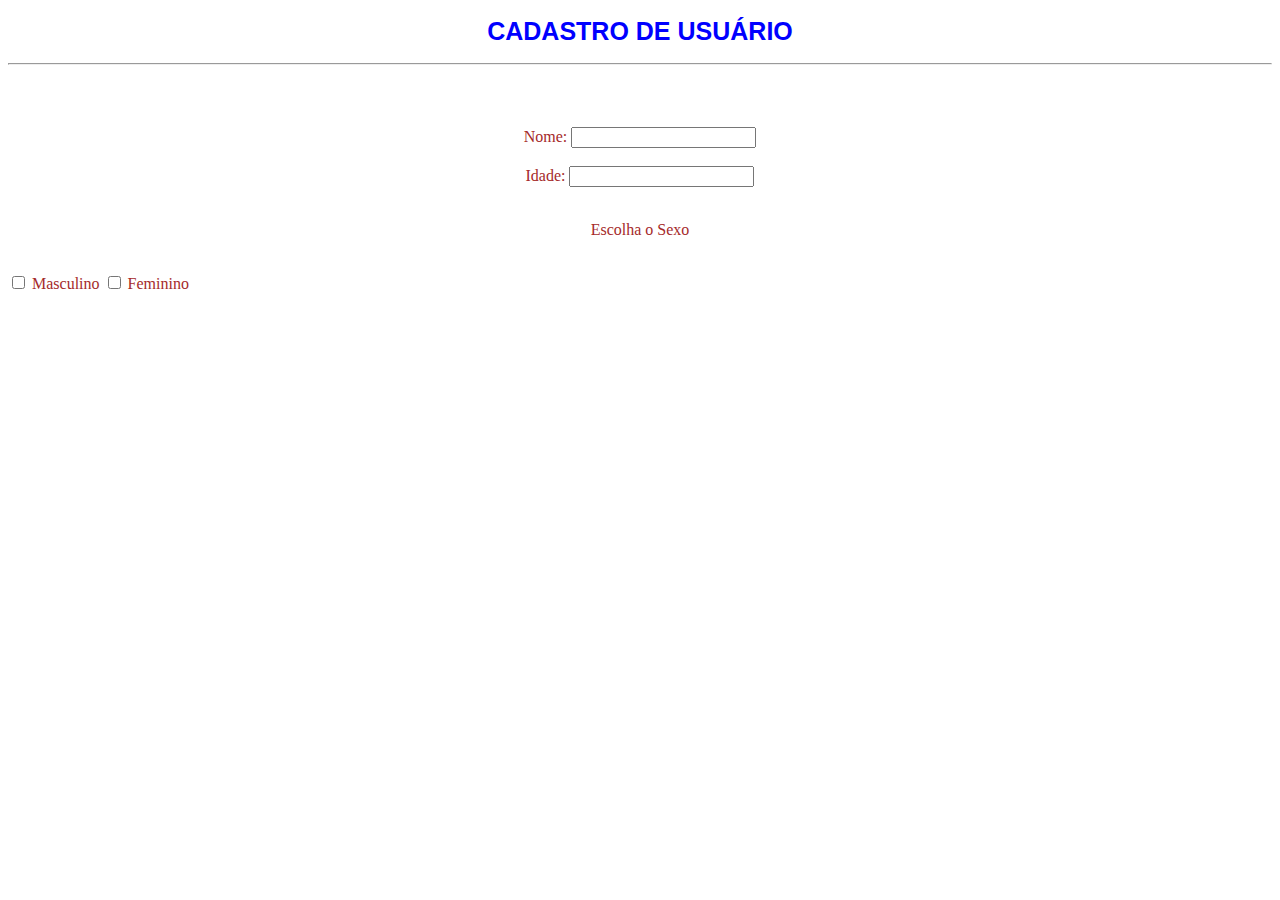
==== Index.html @ 6cd531bf "Adicionar arquivos de projeto." ====
﻿<!DOCTYPE html>

<html lang="en" xmlns="http://www.w3.org/1999/xhtml">
<head>
    <meta charset="utf-8" />
    <title></title>
    <link rel="stylesheet" href="Css/StyleCss.css" />
    <script type="text/javascript" src="Js/ScriptJava.js"></script>


</head>

<body>

    <h1 id="Titulo"> CADASTRO DE USUÁRIO</h1>

    <hr />
    <br />
    <br />
    <br />
    <div id="Entry">
        <label>Nome:</label>
        <input type="text" id="userName" />

    </div>

    <br />

    <div id="Entry">
        <label> Idade:</label>
        <input type="number" id="userIdade" />
    </div>
    <br />

    <p id="Entry"> Escolha o Sexo</p>
    <br />

    <divd id="Entry">
        <input type="checkbox" id="userSexoM" name="MASCULINO">
        <label for="Masculino">Masculino</label>
        <input type="checkbox" id="userSexoF" name="FEMININO">
        <label for="Feminino">Feminino</label>
    </divd>
           
  
</body>
</html>
---- Css/StyleCss.css ----
﻿#Entry {
   text-align:center;
   color:brown;
   align-items:center;
   align-content:center;
   position:center;
   
}
#Titulo
{    
    text-align:center;
    color:blue;
    font-family:Arial, Helvetica, sans-serif;
    font-size:25px;
}
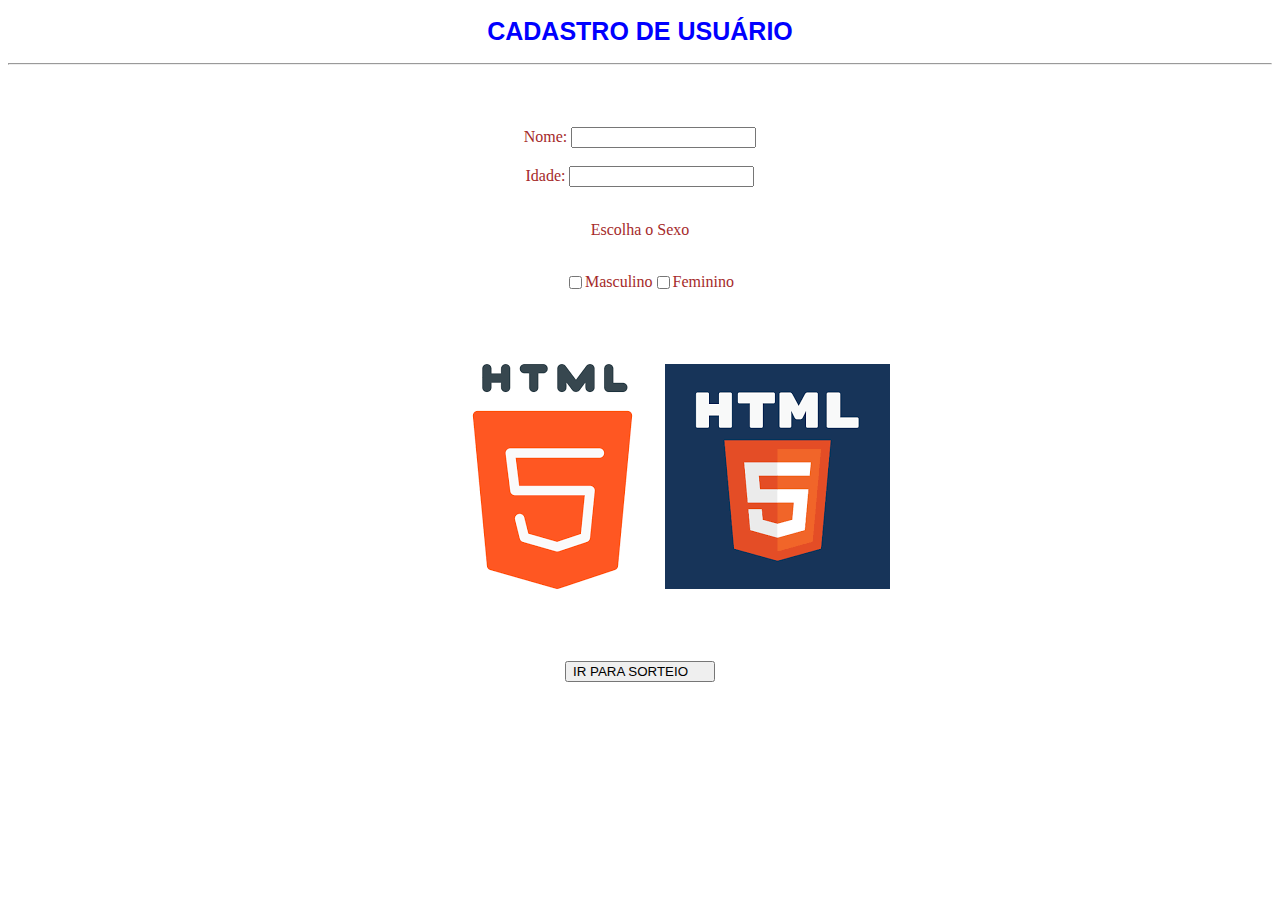
==== commit 7fbc153e: "update" ====
--- a/Index.html
+++ b/Index.html
@@ -3,45 +3,51 @@
 <html lang="en" xmlns="http://www.w3.org/1999/xhtml">
 <head>
     <meta charset="utf-8" />
-    <title></title>
+    <title>HOME</title>
     <link rel="stylesheet" href="Css/StyleCss.css" />
     <script type="text/javascript" src="Js/ScriptJava.js"></script>
-
-
 </head>
 
 <body>
 
     <h1 id="Titulo"> CADASTRO DE USUÁRIO</h1>
-
-    <hr />
-    <br />
-    <br />
-    <br />
+    <hr>
+    <br>
+    <br>
+    <br>
     <div id="Entry">
         <label>Nome:</label>
         <input type="text" id="userName" />
-
     </div>
-
-    <br />
-
+    <br>
     <div id="Entry">
         <label> Idade:</label>
         <input type="number" id="userIdade" />
     </div>
-    <br />
-
+    <br>
     <p id="Entry"> Escolha o Sexo</p>
-    <br />
-
-    <divd id="Entry">
+    <br>
+    <divd id="CheckBox">
         <input type="checkbox" id="userSexoM" name="MASCULINO">
         <label for="Masculino">Masculino</label>
         <input type="checkbox" id="userSexoF" name="FEMININO">
         <label for="Feminino">Feminino</label>
     </divd>
-           
-  
+    <br>
+    <br>
+    <br>
+    <br>
+    <div id="Imgs">
+        <img src="Img/img_1.png">
+        <img src="Img/img_2.png">
+    </div>
+    <br>
+    <br>
+    <br>
+    <br>
+    <button id="Button" type="button" onclick="direcionarPage()" >IR PARA SORTEIO </button>
+    
 </body>
-</html>+</html>
+
+
--- a/Css/StyleCss.css
+++ b/Css/StyleCss.css
@@ -1,15 +1,35 @@
 ﻿#Entry {
-   text-align:center;
-   color:brown;
-   align-items:center;
-   align-content:center;
-   position:center;
-   
+    color: brown;
+    text-align: center;   
+  
 }
-#Titulo
-{    
+#CheckBox {
+    display: flex; 
+    color:brown;
+    width:150px;
+    place-items: center;
+    margin:auto;
+
+}
+
+#Titulo {
+    text-align: center;
+    color: blue;
+    font-family: Arial, Helvetica, sans-serif;
+    font-size: 25px;
+}
+
+#Imgs {
+    display: flex;
+    flex-direction: row;
+    width: 400px;
+    place-items: center;
+    margin: auto;
+}
+#Button {
+    display:flex;
     text-align:center;
-    color:blue;
-    font-family:Arial, Helvetica, sans-serif;
-    font-size:25px;
-}+    width: 150px;
+    place-items: center;
+    margin: auto;
+}
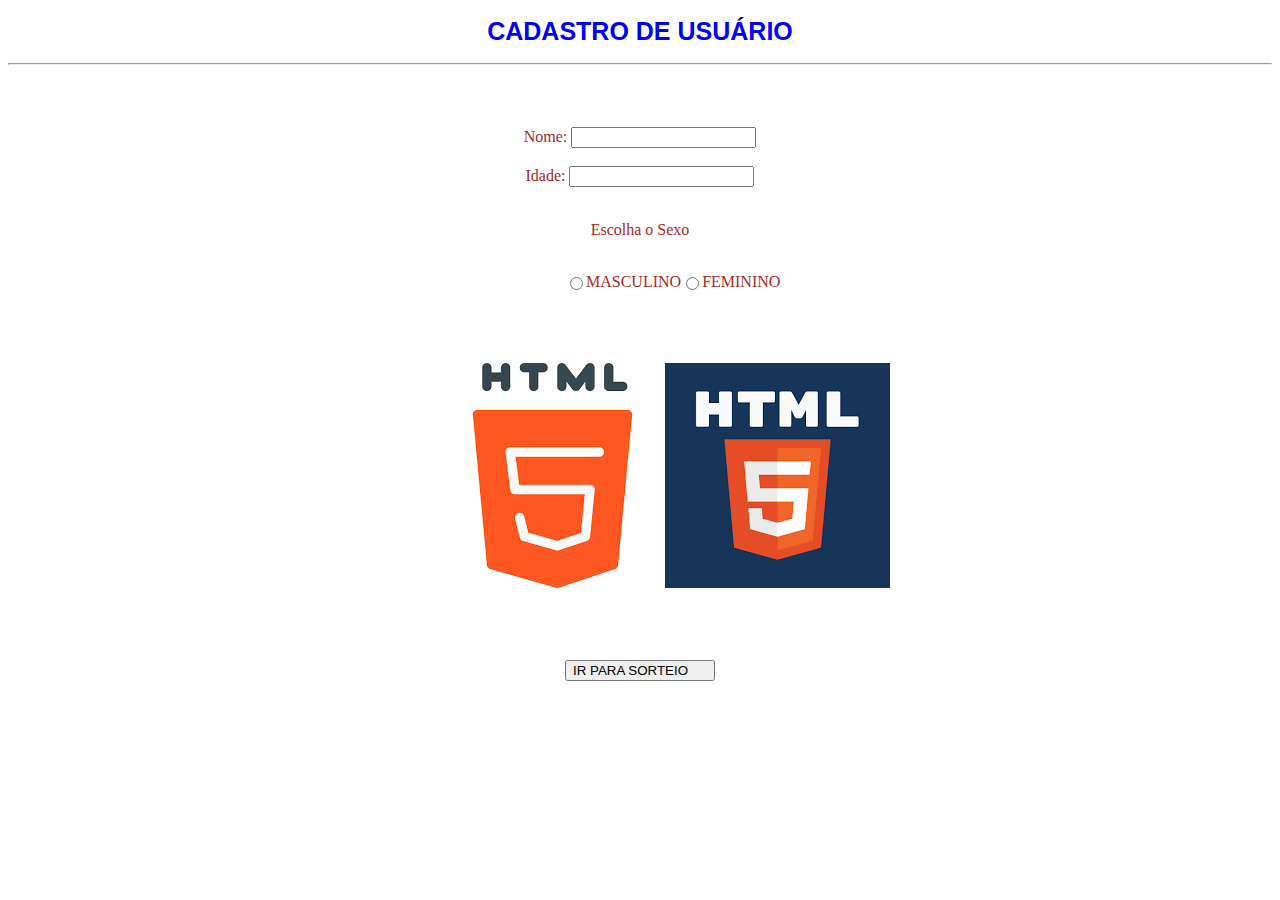
==== commit 3ac38108: "UPDATE PAGE SORTEIO" ====
--- a/Index.html
+++ b/Index.html
@@ -11,32 +11,44 @@
 <body>
 
     <h1 id="Titulo"> CADASTRO DE USUÁRIO</h1>
+
     <hr>
     <br>
     <br>
     <br>
+
+
     <div id="Entry">
         <label>Nome:</label>
         <input type="text" id="userName" />
     </div>
+
     <br>
+
     <div id="Entry">
         <label> Idade:</label>
         <input type="number" id="userIdade" />
     </div>
+
     <br>
+
     <p id="Entry"> Escolha o Sexo</p>
+
     <br>
-    <divd id="CheckBox">
-        <input type="checkbox" id="userSexoM" name="MASCULINO">
-        <label for="Masculino">Masculino</label>
-        <input type="checkbox" id="userSexoF" name="FEMININO">
-        <label for="Feminino">Feminino</label>
-    </divd>
+
+    <div id="CheckBox">
+        <input type="radio" id="userMasculino" name="fav_sexo" value="MASCULINO">
+        <label for="masculino">MASCULINO</label>
+        <br>
+        <input type="radio" id="css" name="fav_sexo" value="FEMININO">
+        <label for="feminino">FEMININO</label><br>
+    </div>
+
     <br>
     <br>
     <br>
     <br>
+
     <div id="Imgs">
         <img src="Img/img_1.png">
         <img src="Img/img_2.png">
@@ -45,6 +57,7 @@
     <br>
     <br>
     <br>
+
     <button id="Button" type="button" onclick="direcionarPage()" >IR PARA SORTEIO </button>
     
 </body>
--- a/Css/StyleCss.css
+++ b/Css/StyleCss.css
@@ -3,6 +3,7 @@
     text-align: center;   
   
 }
+
 #CheckBox {
     display: flex; 
     color:brown;
@@ -26,6 +27,7 @@
     place-items: center;
     margin: auto;
 }
+
 #Button {
     display:flex;
     text-align:center;
@@ -33,3 +35,24 @@
     place-items: center;
     margin: auto;
 }
+
+#SubTitulo {
+    text-align: center;
+    color: blue;
+    font-family: Arial, Helvetica, sans-serif;
+    font-size: 12px;
+}
+
+#FontName {
+    text-align: center;
+    color: red;
+    font-family: Arial, Helvetica, sans-serif;
+    font-size: 12px;
+}
+
+#ResultItem {
+    text-align: center;
+    color: Red;
+    font-family: Arial, Helvetica, sans-serif;
+    font-size: 27px;
+}